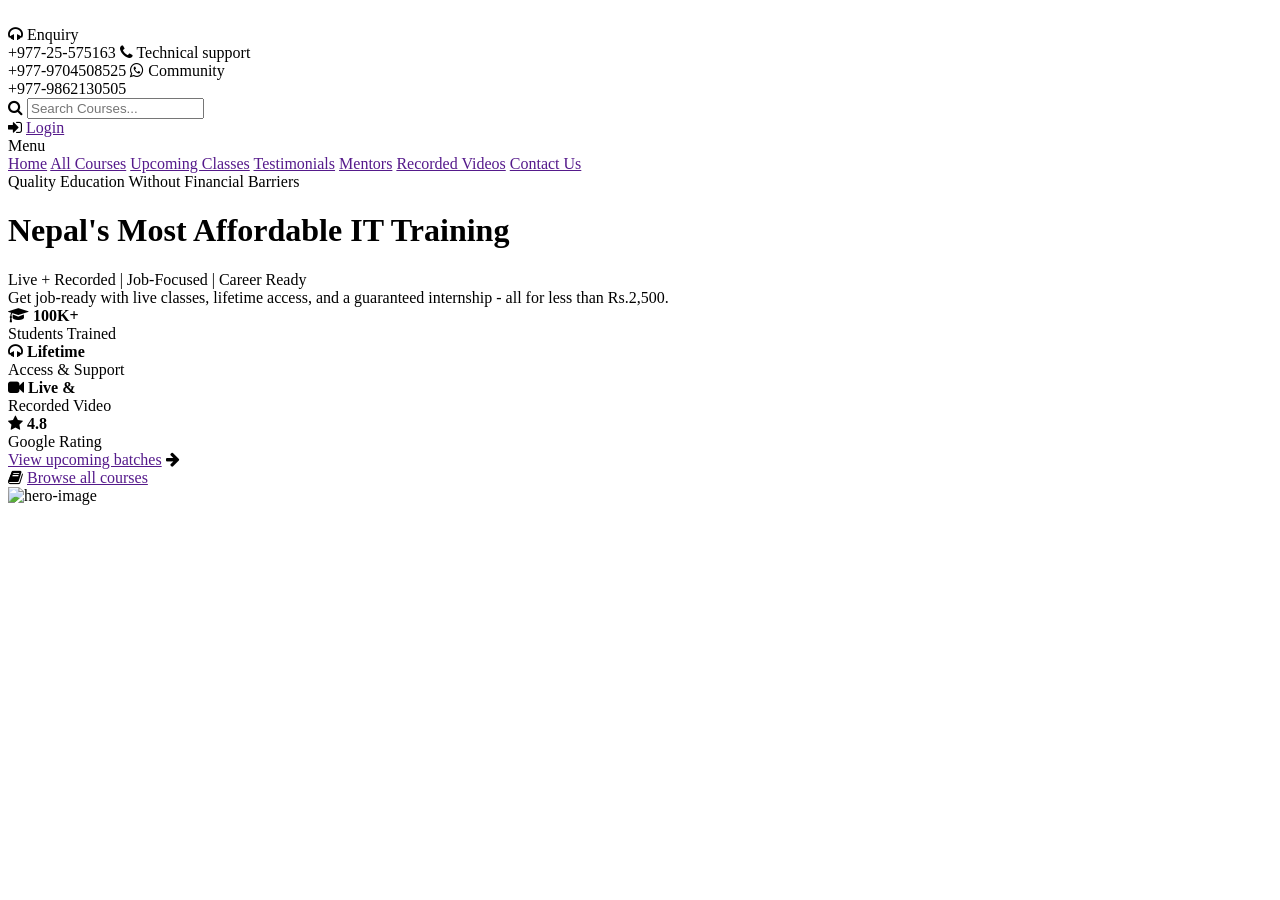
==== html_css/index2.html @ 173e0257 "Using Tailwind" ====
<!DOCTYPE html>
<html lang="en">

<head>
    <meta charset="UTF-8">
    <meta name="viewport" content="width=device-width, initial-scale=1.0">
    <title>IT Training in Dharan, Nepal | MERN, Python, UI/UX — Code IT</title>

    <script src="https://cdn.jsdelivr.net/npm/@tailwindcss/browser@4"></script>
    <link rel="stylesheet" href="https://cdnjs.cloudflare.com/ajax/libs/font-awesome/4.7.0/css/font-awesome.min.css">
</head>

<body>
    <nav class="shadow-lg">
        <div class="w-[85vw] m-auto">
            <div class="flex justify-between items-center py-2">
                <div class="">
                    <img class="w-40" src="https://codeit.com.np/storage/01KK0WD02GQYECHKK844MYEHN3.png" alt="">
                </div>

                <div class="hidden xl:flex gap-10">
                    <span class="flex gap-3 items-center">
                        <span class="text-2xl">
                            <i class="fa fa-headphones" aria-hidden="true"></i>
                        </span>
                        <span class="text-center">
                            Enquiry
                            <br>
                            +977-25-575163
                        </span>
                    </span>
                    <span class="flex gap-3 items-center">
                        <span class="text-2xl">

                            <i class="fa fa-phone" aria-hidden="true"></i>
                        </span>
                        <span class="text-center">
                            Technical support
                            <br>
                            +977-9704508525

                        </span>
                    </span>
                    <span class="flex gap-3 items-center">
                        <span class="text-2xl">

                            <i class="fa fa-whatsapp" aria-hidden="true"></i>
                        </span>
                        <span class="text-center">
                            Community
                            <br>
                            +977-9862130505
                        </span>
                    </span>

                </div>

                <div class=" flex items-center gap-5">
                    <form class="border border-gray-300 py-2 px-3 rounded-4xl" action="" method="get">
                        <i class="fa fa-search text-gray-500" aria-hidden="true"></i>
                        <input class="outline-none ml-3" type="text" placeholder="Search Courses...">
                    </form>

                    <span class="bg-orange-100 py-2 px-4 rounded-lg text-orange-500 font-semibold">
                        <i class="fa fa-sign-in" aria-hidden="true"></i>
                        <a class="ml-1" href="">Login</a>
                    </span>
                    <div class="lg:hidden hover:
                    bg-orange-100 
                    py-2 px-3 
                    rounded-lg"
                    onclick="show_menu()"
                    >
                        Menu
                    </div>
                </div>


            </div>
            <div class="hidden lg:flex gap-6 py-5 border-t-1 border-gray-200">
                <a class="text-orange-500 font-semibold" href="">Home</a>
                <a href="">All Courses</a>
                <a class="bg-orange-400 px-2 rounded-xl text-orange-50 font-semibold" href="">Upcoming Classes</a>
                <a href="">Testimonials</a>
                <a href="">Mentors</a>
                <a href="">Recorded Videos</a>
                <a href="">Contact Us</a>
            </div>
        </div>
    </nav>
    <header class="w-[85vw] m-auto flex flex-col-reverse xl:flex-row pt-12 gap-10">
        <div class="flex-1">
            <div class="text-orange-500 bg-orange-100 inline-block py-2 px-4 rounded-4xl border border-orange-500">
                Quality Education Without Financial Barriers
            </div>
            <h1 class="my-5 text-[4rem] font-bold">
                Nepal's Most Affordable IT Training
            </h1>
            <div class="text-lg font-semibold my-3">
                Live + Recorded | Job-Focused | Career Ready
            </div>
            <div class="text-xl py-2">
                Get job-ready with live classes, lifetime access, and a guaranteed internship - all for less than
                Rs.2,500.
            </div>
            <div class="py-4 grid grid-cols-2 gap-5">
                <div class="border border-gray-200 py-3 px-4  flex gap-2 justify-center items-center">
                    <i class="fa fa-graduation-cap" aria-hidden="true"></i>
                    <span>
                        <b>100K+</b>
                        <br>
                        <span>Students Trained</span>
                    </span>
                </div>
                <div class="border border-gray-200 py-3 px-4   flex gap-2 justify-center items-center ">
                    <i class="fa fa-headphones" aria-hidden="true"></i>
                    <span>
                        <b>Lifetime</b>
                        <br>
                        <span>Access & Support</span>
                    </span>
                </div>
                <div class="border border-gray-200 py-3 px-4   flex gap-2 justify-center items-center ">
                    <i class="fa fa-video-camera" aria-hidden="true"></i>

                    <span>
                        <b>Live &</b>
                        <br>
                        <span>
                            Recorded Video
                        </span>
                    </span>
                </div>
                <div class="border border-gray-200 py-3 px-4   flex gap-2 justify-center items-center ">
                    <i class="fa fa-star" aria-hidden="true"></i>

                    <span>
                        <b>4.8</b>
                        <br>
                        <span>Google Rating</span>
                    </span>
                </div>
               
            </div>
            <div class="header-btns">
                <div>
                    <a href="">View upcoming batches</a>
                    <i class="fa fa-arrow-right" aria-hidden="true"></i>
                </div>
                <div class="courses-btn">
                    <i class="fa fa-book" aria-hidden="true"></i>
                    <a href="">Browse all courses</a>

                </div>
            </div>
        </div>
        <div class="flex-1">
            <img src="https://codeit.com.np/storage/01KKTNYQAQHRD8910BR5XM127H.avif" alt="hero-image">
        </div>
    </header>

    <script>
        function show_menu(params){
            alert
        }
    </script>
</body>

</html>
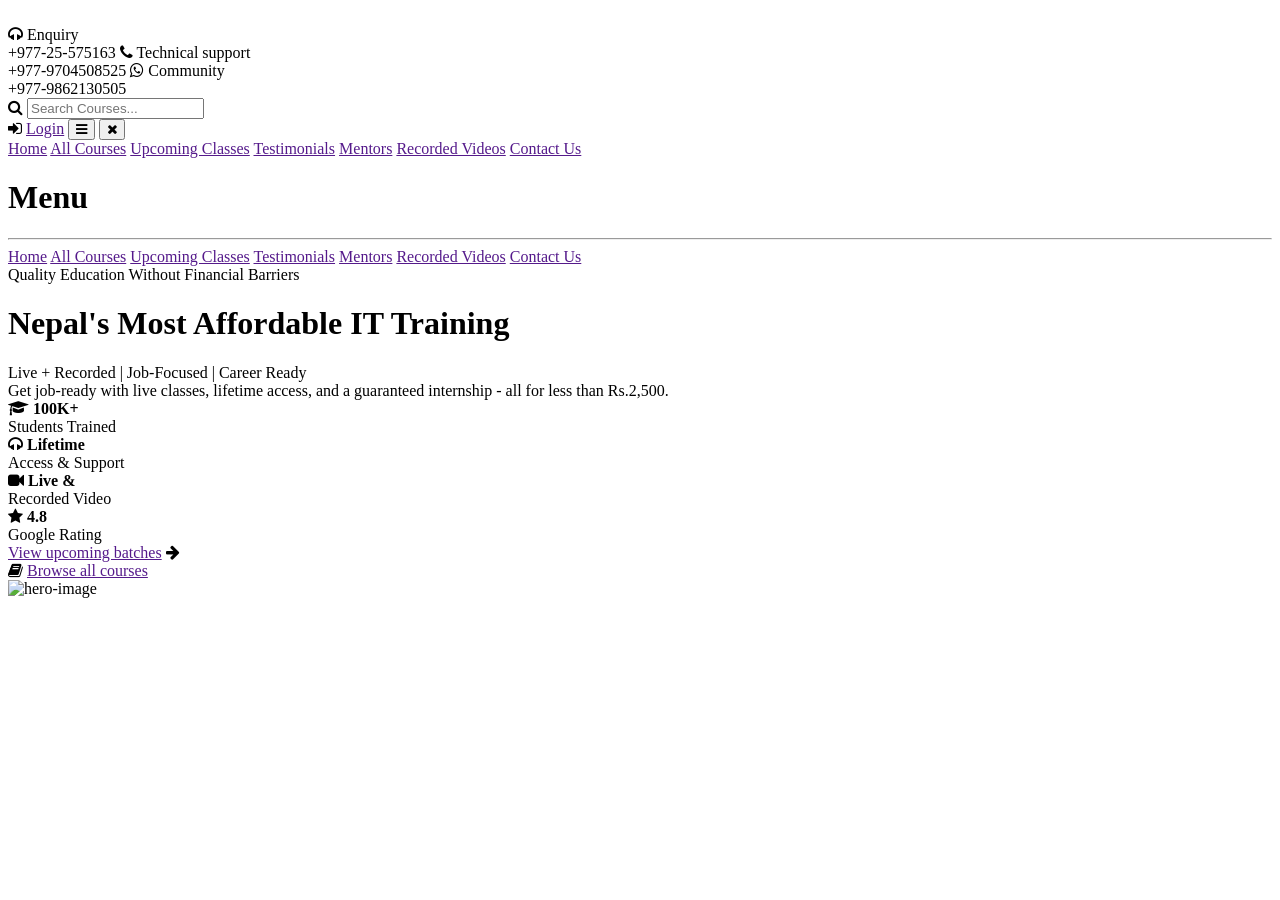
==== commit 1573f328: "Adding JavaScript" ====
--- a/html_css/index2.html
+++ b/html_css/index2.html
@@ -15,7 +15,7 @@
         <div class="w-[85vw] m-auto">
             <div class="flex justify-between items-center py-2">
                 <div class="">
-                    <img class="w-40" src="https://codeit.com.np/storage/01KK0WD02GQYECHKK844MYEHN3.png" alt="">
+                    <img class="w-40" src="./assets/codeit-logo.png" alt="">
                 </div>
 
                 <div class="hidden xl:flex gap-10">
@@ -65,14 +65,24 @@
                         <i class="fa fa-sign-in" aria-hidden="true"></i>
                         <a class="ml-1" href="">Login</a>
                     </span>
-                    <div class="lg:hidden hover:
-                    bg-orange-100 
-                    py-2 px-3 
-                    rounded-lg"
+                    
+                    <button class="lg:hidden bg-orange-100
+                    text-orange-500
+                    py-2 px-3 rounded-lg hover:bg-orange-400 hover:text-orange-50"
                     onclick="show_menu()"
+                    id="open-menu-btn"
                     >
-                        Menu
-                    </div>
+                        <i class="fa fa-bars"></i>
+                    </button>
+
+                    <button class="hidden lg:hidden bg-orange-100
+                    text-orange-500
+                    py-2 px-3 rounded-lg hover:bg-orange-400 hover:text-orange-50"
+                    onclick="close_menu()"
+                    id="close-menu-btn"
+                    >
+                        <i class="fa fa-times"></i>
+                    </button>
                 </div>
 
 
@@ -88,6 +98,23 @@
             </div>
         </div>
     </nav>
+    <div id="sm-nav" class="border w-[300px] absolute top-0 left-[-350px] bg-orange-100 h-[100vh] duration-400 transition-all">
+        <div>
+            <h1 class="text-2xl font-bold text-center my-3">Menu</h1>
+        </div>
+        <hr>
+        <div class="flex flex-col p-6 gap-5">
+            <a class="text-orange-500 font-semibold" href="">Home</a>
+            <a href="">All Courses</a>
+            <a class="bg-orange-400 px-2 rounded-xl text-orange-50 font-semibold" href="">Upcoming Classes</a>
+            <a href="">Testimonials</a>
+            <a href="">Mentors</a>
+            <a href="">Recorded Videos</a>
+            <a href="">Contact Us</a>
+        </div>
+
+    </div>
+
     <header class="w-[85vw] m-auto flex flex-col-reverse xl:flex-row pt-12 gap-10">
         <div class="flex-1">
             <div class="text-orange-500 bg-orange-100 inline-block py-2 px-4 rounded-4xl border border-orange-500">
@@ -155,15 +182,85 @@
             </div>
         </div>
         <div class="flex-1">
-            <img src="https://codeit.com.np/storage/01KKTNYQAQHRD8910BR5XM127H.avif" alt="hero-image">
+            <img src="./assets/hero-image.avif" alt="hero-image">
         </div>
     </header>
 
+
+
     <script>
-        function show_menu(params){
-            alert
-        }
+        // DOM Manipulation
+        // Document Object Model
+
+        function hideOpenMenuBtn(){
+            // show open menu button
+            const openMenuBtn = document.getElementById("open-menu-btn")
+
+            openMenuBtn.classList.add("hidden")
+        }
+
+        function showCloseMenuBtn(){
+            // show close menu button
+            const closeMenuBtn = document.getElementById("close-menu-btn")
+
+            closeMenuBtn.classList.remove("hidden")
+        }
+
+        // function showSmNavbar(){
+        //     const smScreenNav = document.getElementById("sm-nav")
+            
+        //     // console.log(smScreenNav)
+        //     // show sm-navbar
+        //     smScreenNav.classList.remove("hidden")
+        // }
+        function showSmNavbar(){
+            const smScreenNav = document.getElementById("sm-nav")
+            
+            // console.log(smScreenNav)
+            // show sm-navbar
+            smScreenNav.style.left = "0px"
+        }
+
+
+        function show_menu() {
+            showSmNavbar()
+            showCloseMenuBtn()
+            hideOpenMenuBtn()
+        }
+
+        // function hideSmNavbar(){
+        //     const smScreenNav = document.getElementById("sm-nav")
+
+        //     smScreenNav.classList.add("hidden")
+        // }
+        function hideSmNavbar(){
+            const smScreenNav = document.getElementById("sm-nav")
+
+            smScreenNav.style.left = "-350px"
+        }
+
+        function showOpenMenuBtn(){
+            // show open menu button
+            const openMenuBtn = document.getElementById("open-menu-btn")
+
+            openMenuBtn.classList.remove("hidden")
+        }
+
+        function hideCloseMenuBtn(){
+            // show close menu button
+            const closeMenuBtn = document.getElementById("close-menu-btn")
+
+            closeMenuBtn.classList.add("hidden")
+        }
+
+        function close_menu() {
+            hideSmNavbar()
+            hideCloseMenuBtn()
+            showOpenMenuBtn()
+        }
+
     </script>
+
 </body>
 
 </html>
